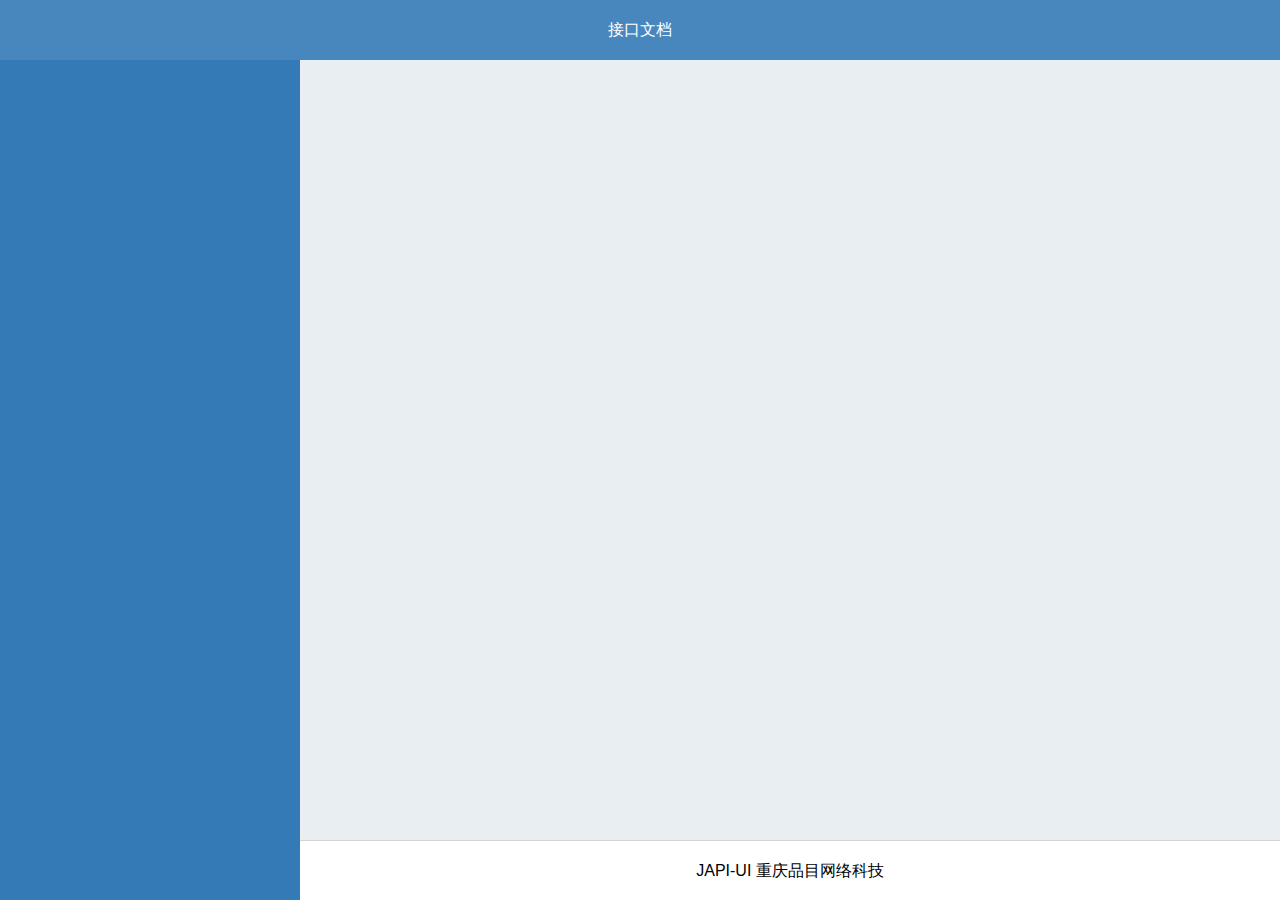
==== japi-ui/src/main/webapp/japi/index.html @ 4e05fd14 "bug修复" ====
<!DOCTYPE html><html style="min-height: 100%;height: 100%;"><head><meta charset=utf-8><meta name=viewport content="width=device-width,initial-scale=1"><title>API-文档</title><link href=./static/css/app.736980944bc2848c52609e691312846b.css rel=stylesheet></head><body style="min-height: 100%;height: 100%;margin: 0px;"><div id=app></div><script type=text/javascript src=./static/js/manifest.3ad1d5771e9b13dbdad2.js></script><script type=text/javascript src=./static/js/vendor.e917a99e40c0d76a56bc.js></script><script type=text/javascript src=./static/js/app.27aee3082369b871494d.js></script></body></html>
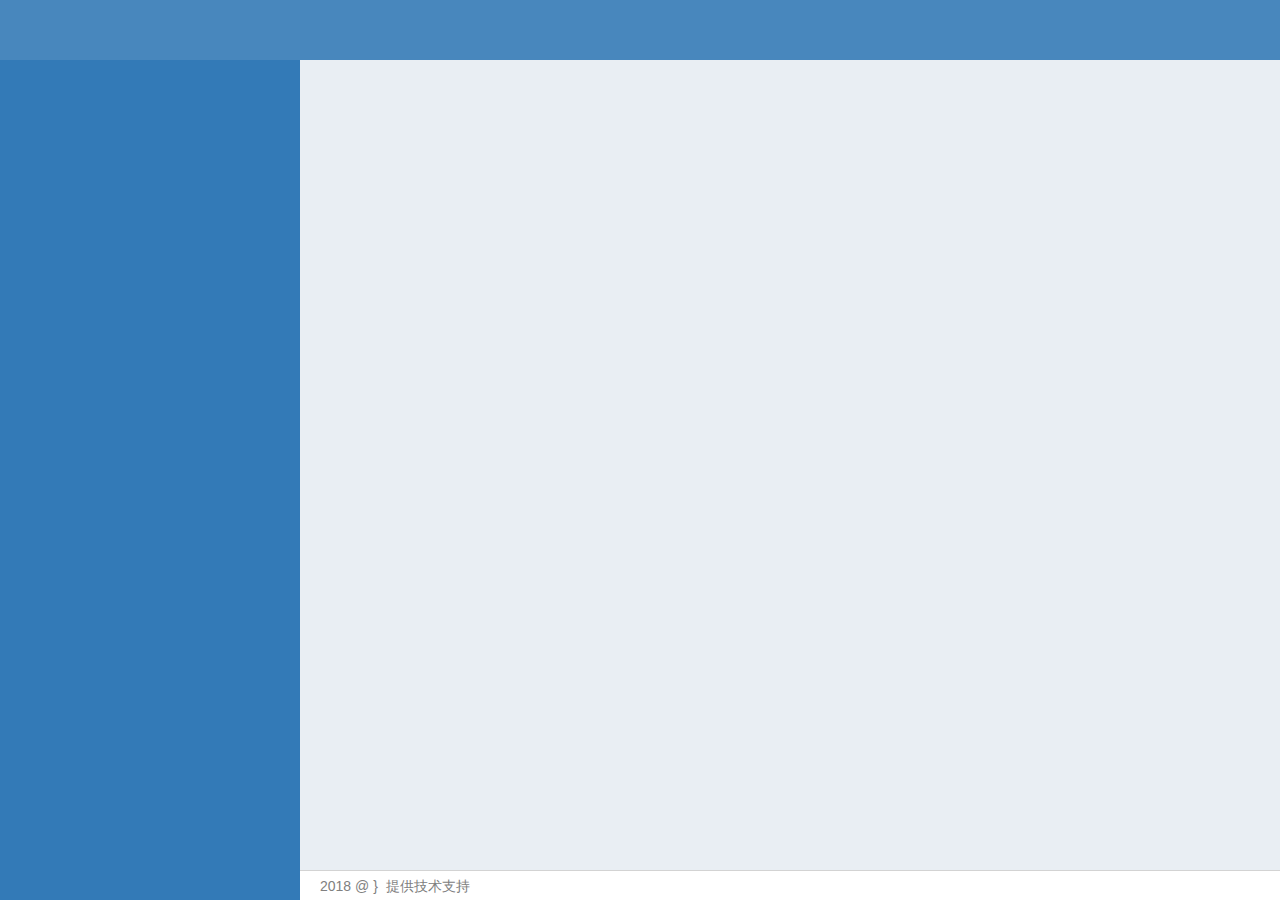
==== commit 221d7b11: "1 添加 markdown显示支持 2 如果自由一个controller菜单中不显示group" ====
--- a/japi-ui/src/main/webapp/japi/index.html
+++ b/japi-ui/src/main/webapp/japi/index.html
@@ -1 +1 @@
-<!DOCTYPE html><html style="min-height: 100%;height: 100%;"><head><meta charset=utf-8><meta name=viewport content="width=device-width,initial-scale=1"><title>API-文档</title><link href=./static/css/app.736980944bc2848c52609e691312846b.css rel=stylesheet></head><body style="min-height: 100%;height: 100%;margin: 0px;"><div id=app></div><script type=text/javascript src=./static/js/manifest.3ad1d5771e9b13dbdad2.js></script><script type=text/javascript src=./static/js/vendor.e917a99e40c0d76a56bc.js></script><script type=text/javascript src=./static/js/app.27aee3082369b871494d.js></script></body></html>+<!DOCTYPE html><html style="min-height: 100%;height: 100%;"><head><meta charset=utf-8><meta name=viewport content="width=device-width,initial-scale=1"><title>API-文档</title><link href=./static/css/app.c0412624f3b2374642fd5e7f7a8f8342.css rel=stylesheet></head><body style="min-height: 100%;height: 100%;margin: 0px;"><div id=app></div><script type=text/javascript src=./static/js/manifest.3ad1d5771e9b13dbdad2.js></script><script type=text/javascript src=./static/js/vendor.7c324703dffa05a45c66.js></script><script type=text/javascript src=./static/js/app.bdca24f7c343c8111205.js></script></body></html>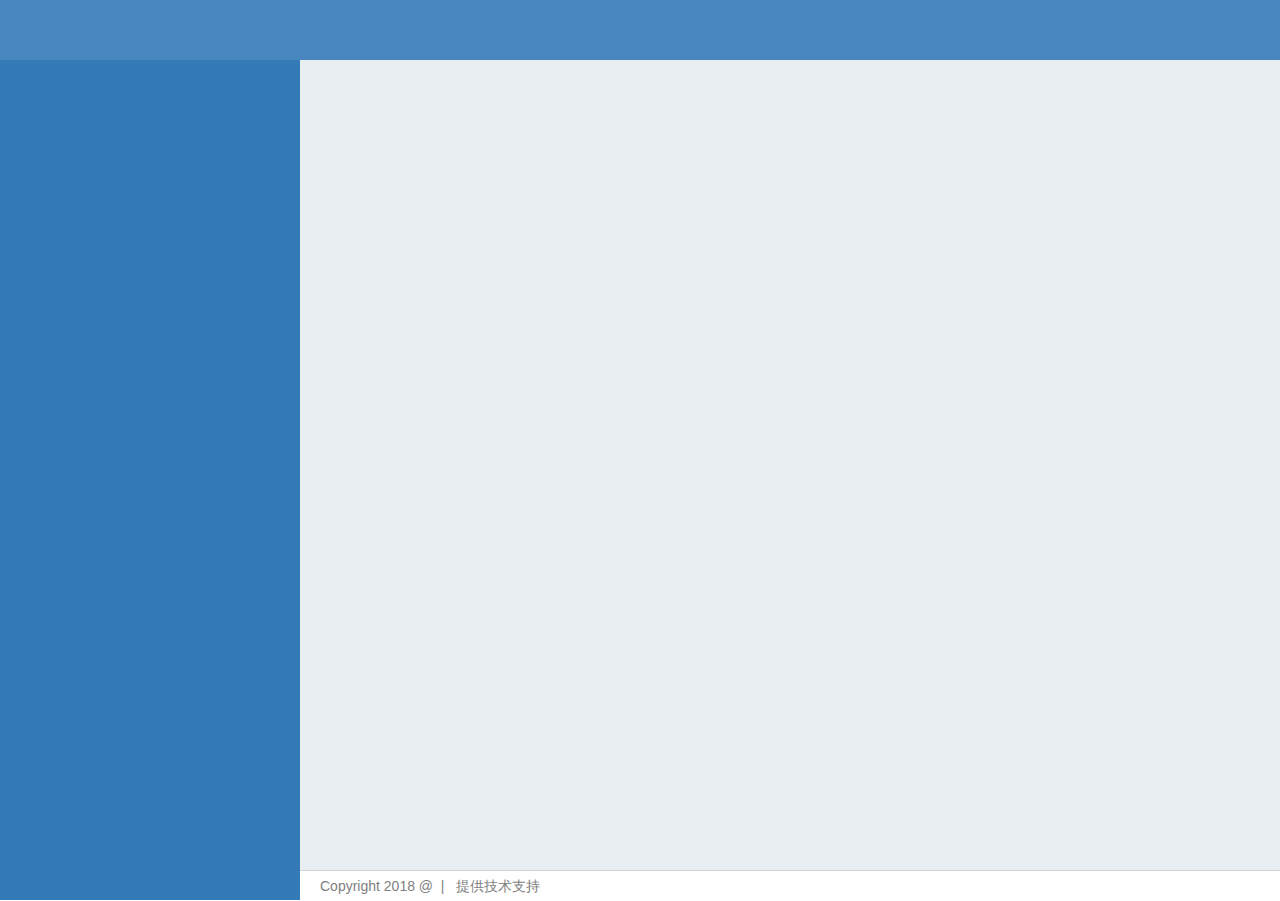
==== commit 5019cc14: "fix" ====
--- a/japi-ui/src/main/webapp/japi/index.html
+++ b/japi-ui/src/main/webapp/japi/index.html
@@ -1 +1 @@
-<!DOCTYPE html><html style="min-height: 100%;height: 100%;"><head><meta charset=utf-8><meta name=viewport content="width=device-width,initial-scale=1"><title>API-文档</title><link href=./static/css/app.c0412624f3b2374642fd5e7f7a8f8342.css rel=stylesheet></head><body style="min-height: 100%;height: 100%;margin: 0px;"><div id=app></div><script type=text/javascript src=./static/js/manifest.3ad1d5771e9b13dbdad2.js></script><script type=text/javascript src=./static/js/vendor.7c324703dffa05a45c66.js></script><script type=text/javascript src=./static/js/app.bdca24f7c343c8111205.js></script></body></html>+<!DOCTYPE html><html style="min-height: 100%;height: 100%;"><head><meta charset=utf-8><meta name=viewport content="width=device-width,initial-scale=1"><title>API-文档</title><link href=./static/css/app.9c951c8296ee0a54e4f8b7b5cb9d8c7b.css rel=stylesheet></head><body style="min-height: 100%;height: 100%;margin: 0px;"><div id=app></div><script type=text/javascript src=./static/js/manifest.3ad1d5771e9b13dbdad2.js></script><script type=text/javascript src=./static/js/vendor.7c324703dffa05a45c66.js></script><script type=text/javascript src=./static/js/app.c3987740e0c2305f05e1.js></script></body></html>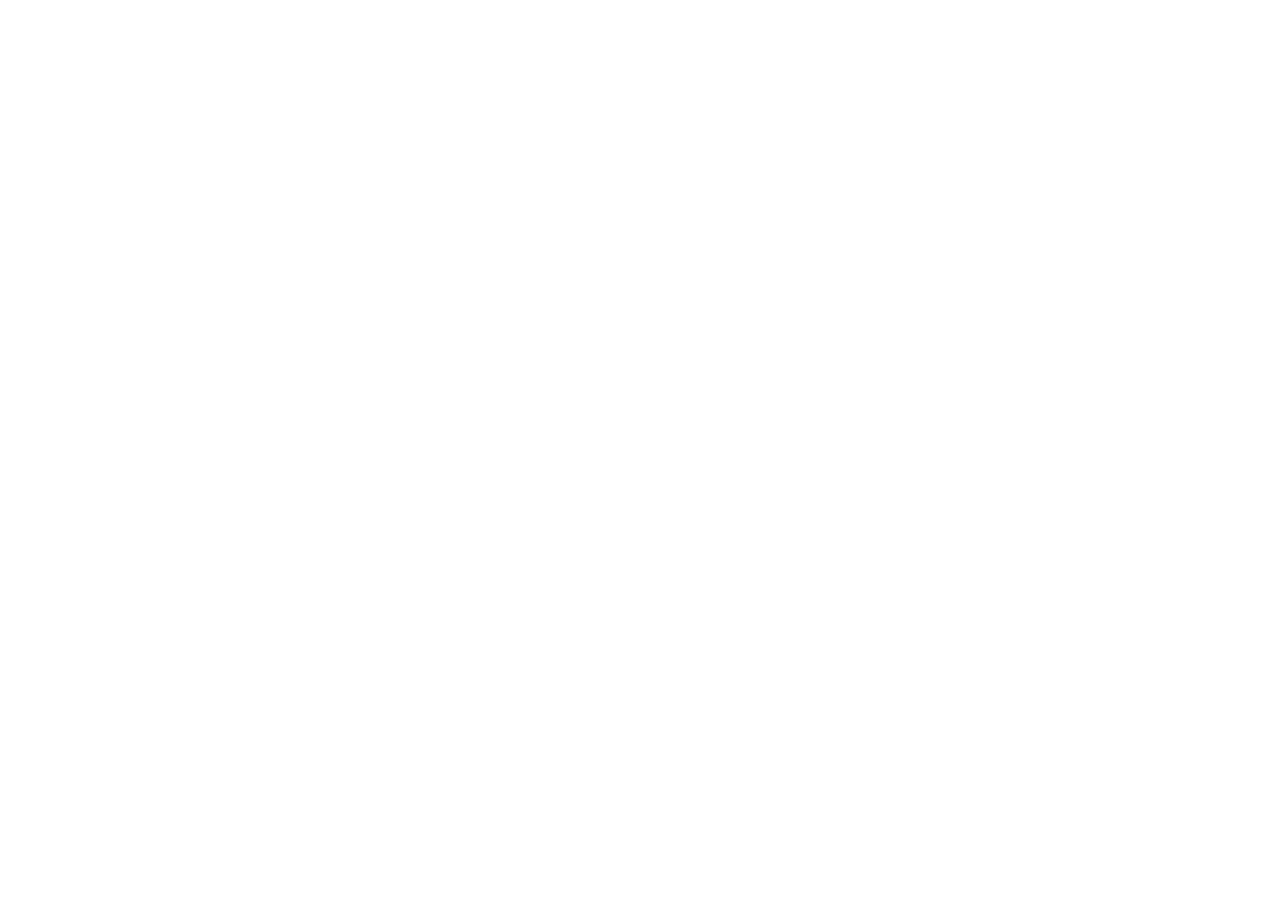
==== commit d80a2c0c: "升级" ====
--- a/japi-ui/src/main/webapp/japi/index.html
+++ b/japi-ui/src/main/webapp/japi/index.html
@@ -1 +1 @@
-<!DOCTYPE html><html style="min-height: 100%;height: 100%;"><head><meta charset=utf-8><meta name=viewport content="width=device-width,initial-scale=1"><title>API-文档</title><link href=./static/css/app.9c951c8296ee0a54e4f8b7b5cb9d8c7b.css rel=stylesheet></head><body style="min-height: 100%;height: 100%;margin: 0px;"><div id=app></div><script type=text/javascript src=./static/js/manifest.3ad1d5771e9b13dbdad2.js></script><script type=text/javascript src=./static/js/vendor.7c324703dffa05a45c66.js></script><script type=text/javascript src=./static/js/app.c3987740e0c2305f05e1.js></script></body></html>+<!DOCTYPE html><html lang=en style="height: 100%"><head><meta charset=utf-8><meta http-equiv=X-UA-Compatible content="IE=edge,chrome=1"><meta name=renderer content=webkit><meta name=viewport content="width=device-width,initial-scale=1,maximum-scale=1,user-scalable=no"><link rel=icon href=favicon.ico><title>XXX系统</title><script src=https://cdn.bootcss.com/vue/2.6.10/vue.runtime.min.js></script><script src=https://cdn.bootcss.com/vuex/3.1.0/vuex.min.js></script><script src=https://cdn.bootcss.com/vue-router/3.0.2/vue-router.min.js></script><link rel=stylesheet href=https://unpkg.com/element-ui@2.7.0/lib/theme-chalk/index.css><link href=https://cdn.bootcss.com/element-ui/2.6.1/theme-chalk/index.css rel=stylesheet><script src=https://unpkg.com/element-ui@2.6.3/lib/index.js></script><link href=static/css/app.d8d29fd8.css rel=preload as=style><link href=static/css/chunk-vendors.b35fc6d0.css rel=preload as=style><link href=static/js/app.02a894a5.js rel=preload as=script><link href=static/js/chunk-vendors.acf53a34.js rel=preload as=script><link href=static/css/chunk-vendors.b35fc6d0.css rel=stylesheet><link href=static/css/app.d8d29fd8.css rel=stylesheet></head><body style="margin: 0px;padding:0px;height:100%"><noscript><strong>We're sorry but hs doesn't work properly without JavaScript enabled. Please enable it to continue.</strong></noscript><div id=app></div><script src=static/js/chunk-vendors.acf53a34.js></script><script src=static/js/app.02a894a5.js></script></body></html>